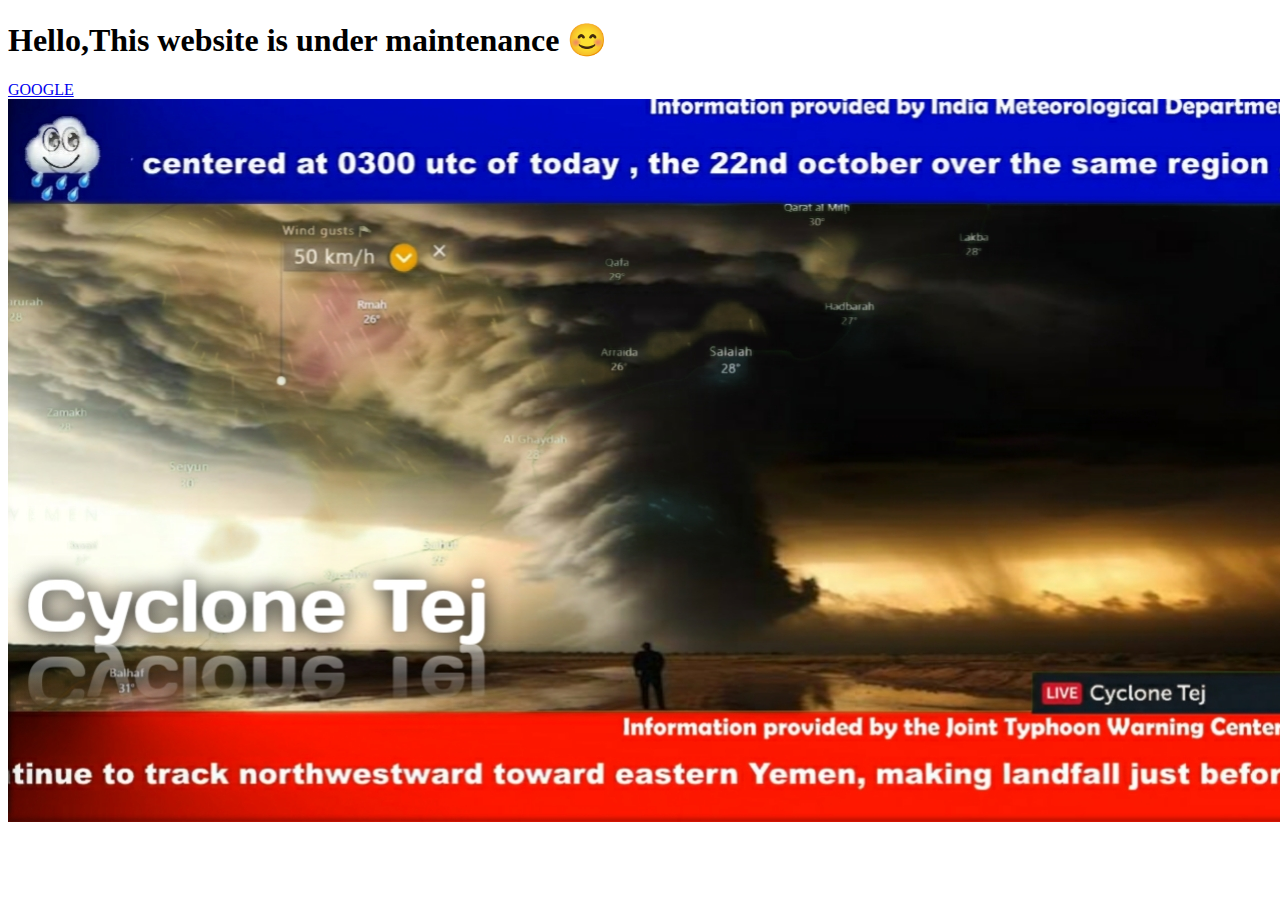
==== index.html @ b7451a14 "Update index.html" ====
<!DOCTYPE html>
<html>
<head>
    <meta charset="UTF-8">
    <meta name="viewport" content="width=device-width, initial-scale=1.0">
<title>document</title>
<link rel="stylesheet" href="style.css"
</head>
<body>
    <h1>Hello,This website is under maintenance 😊 </h1>
    <a href = "https://www.google.com/">GOOGLE</a>
    
        
    <image src ="static/css/cyclone.jpg" alt ="image">


</body>
</html>
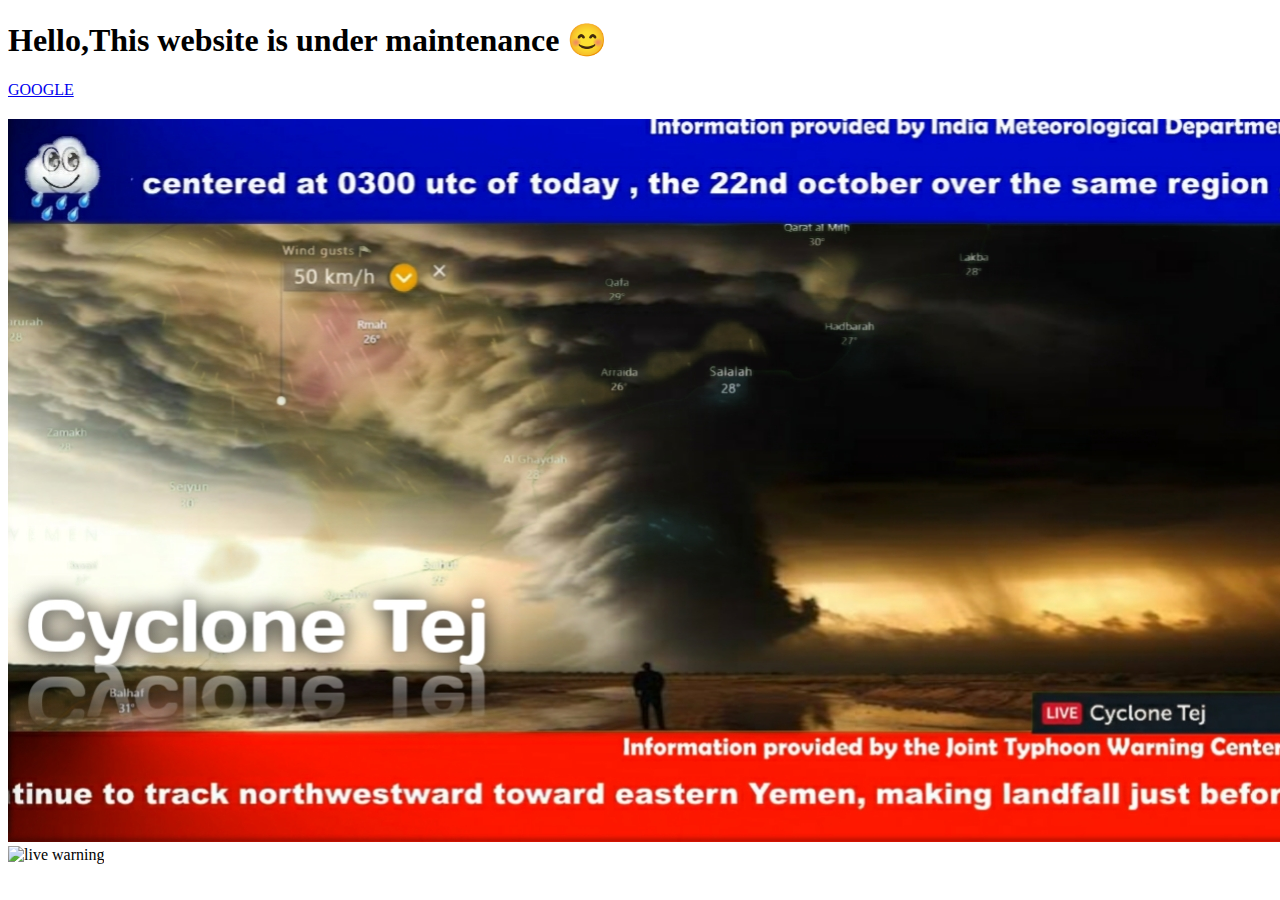
==== commit b2fd06d5: "Update index.html" ====
--- a/index.html
+++ b/index.html
@@ -8,11 +8,12 @@
 </head>
 <body>
     <h1>Hello,This website is under maintenance 😊 </h1>
-    <a href = "https://www.google.com/">GOOGLE</a>
-    
+    <a href = "https://www.google.com/">GOOGLE  </a>
+    <h2>  </h2>
+    <h3>  </h3>
         
     <image src ="static/css/cyclone.jpg" alt ="image">
-
+    <img src = "https://www.metoc.navy.mil/jtwc/products/abpwsair.jpg" alt="live warning">
 
 </body>
 </html>
